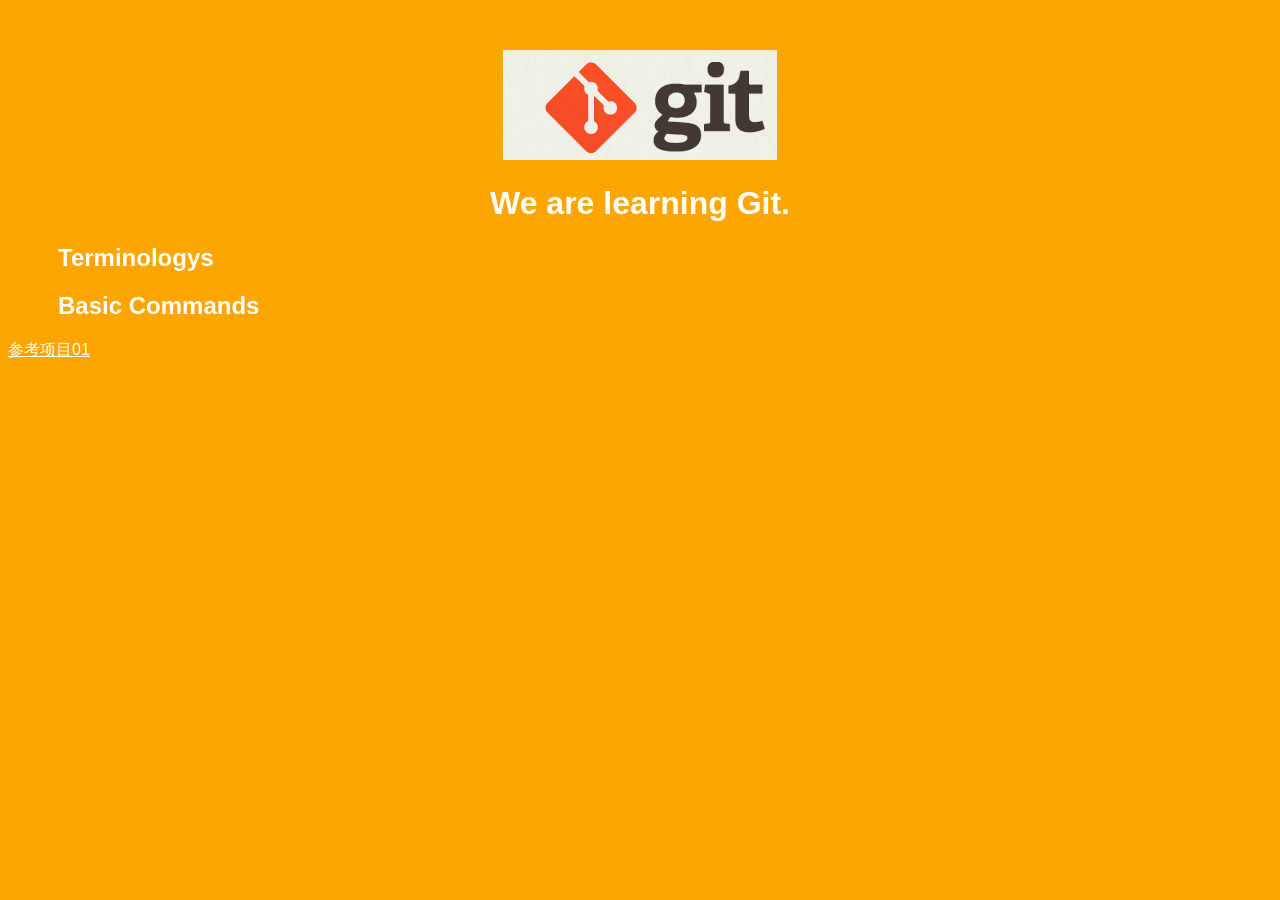
==== index.html @ f4061f1a "Add git add commands in index" ====
<!DOCTYPE html>
<html>
<head>
    <title>Git Demo</title>
    <link rel="stylesheet" type="text/css" href="styles/style.css">
</head>
<body>
    <header>
        <img id="header-img" src="images/git-logo.png">
        <h1 id='header-words'>We are learning Git.</h1> 
    </header>

    <section>
        <div class="accordion"><h1>Terminologys</h1></div>
            <div class="panel">
                <ol>
                    <li></li>
                    <li></li>
                    <li></li>
                    <li></li>
                    <li></li>
                    <li></li>
                    <li></li>
                    <li></li>
                    <li></li>
                    <li></li>
                </ol>     
            </div>
        <div class="accordion"><h1>Basic Commands</h1></div>
            <div class="panel">
                <ol>
                    <li>config</li>
                    <li>add</li>
                    <li></li>
                    <li></li>
                    <li></li>
                    <li></li>
                    <li></li>
                    <li></li>
                    <li></li>
                    <li></li>
                </ol>
            </div>
        </div>
    </section>
     
	<footer>
		<p>
		<a href="https://github.com/TTN-js/unforGITtable">参考项目01</a>
		</p>
	</footer>

    <script src="js/script.js"></script>
</body>
</html>
---- styles/style.css ----
body{
  background-color: orange;
  font-family: 'Monaco', sans-serif;
  color: white;
}

body a{
  color: white;
}

header{
  text-align: center;
  margin-top: 50px;
}

h3{
  color: red;
}

header-img{
  width: 400px;
}

header-words{
  line-height: 10px;
  font-size: 50px;
  font-family: 'Monaco', sans-serif;
  margin-bottom: 75px;
}

section{
  padding: 0 50px 0px 50px;
  text-align: left;
}

div.accordion {
  cursor: pointer;
  border: none;
  outline: none;
}

div.accordion.active, div.accordion:hover {
  background-color: white;
  color: #1D2031;
}

div.panel {
  padding: 0 18px 0 0;
  display: none;
}
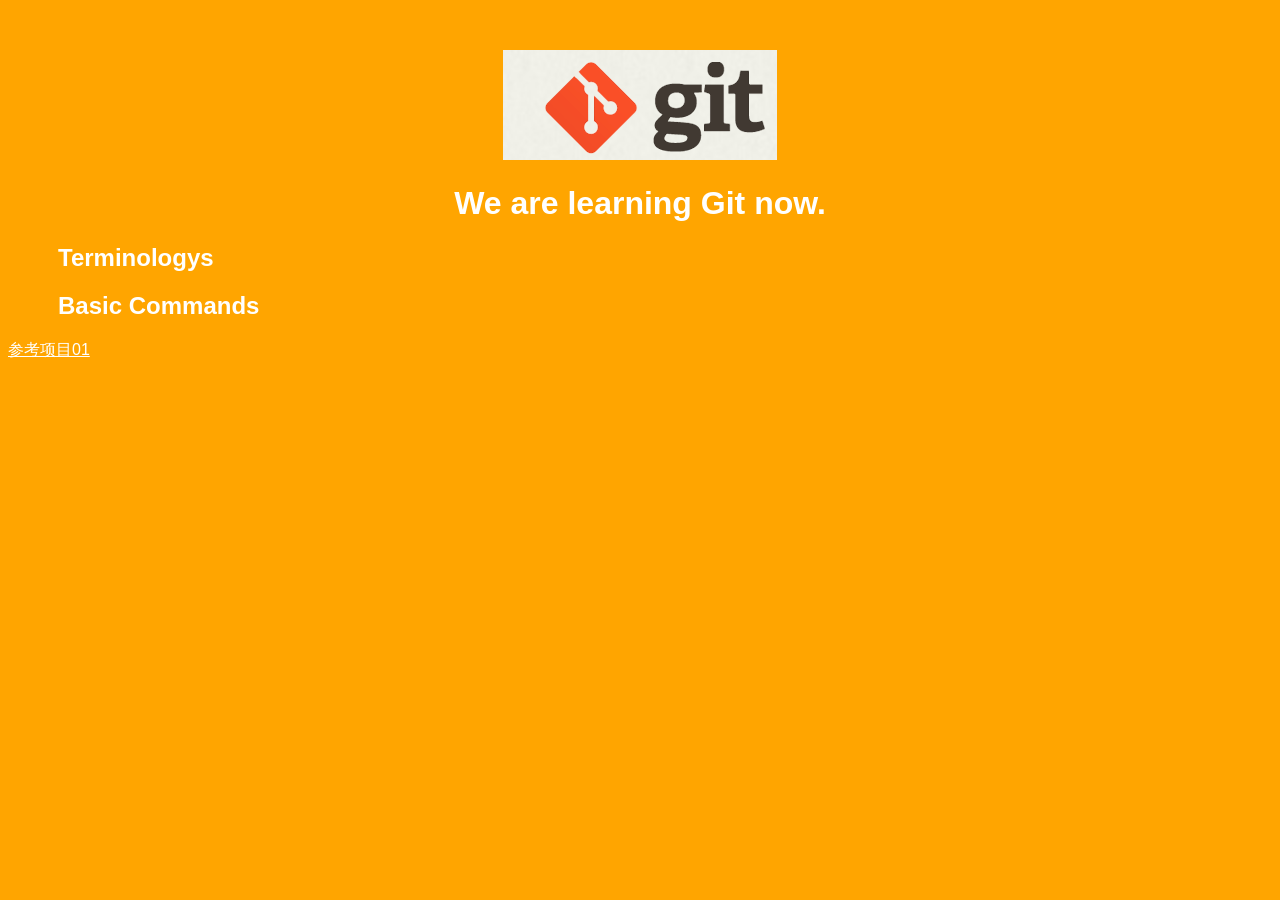
==== commit 4d617a57: "Improve index head" ====
--- a/index.html
+++ b/index.html
@@ -7,14 +7,14 @@
 <body>
     <header>
         <img id="header-img" src="images/git-logo.png">
-        <h1 id='header-words'>We are learning Git.</h1> 
+        <h1 id='header-words'>We are learning Git now.</h1> 
     </header>
 
     <section>
         <div class="accordion"><h1>Terminologys</h1></div>
             <div class="panel">
                 <ol>
-                    <li></li>
+                    <li>non fast forword</li>
                     <li></li>
                     <li></li>
                     <li></li>
@@ -31,9 +31,11 @@
                 <ol>
                     <li>config</li>
                     <li>add</li>
+                    <li>commit</li>
+                    <li>rm</li>
                     <li></li>
-                    <li></li>
-                    <li></li>
+                    <li>stash</li>
+                    <li>log</li>
                     <li></li>
                     <li></li>
                     <li></li>
